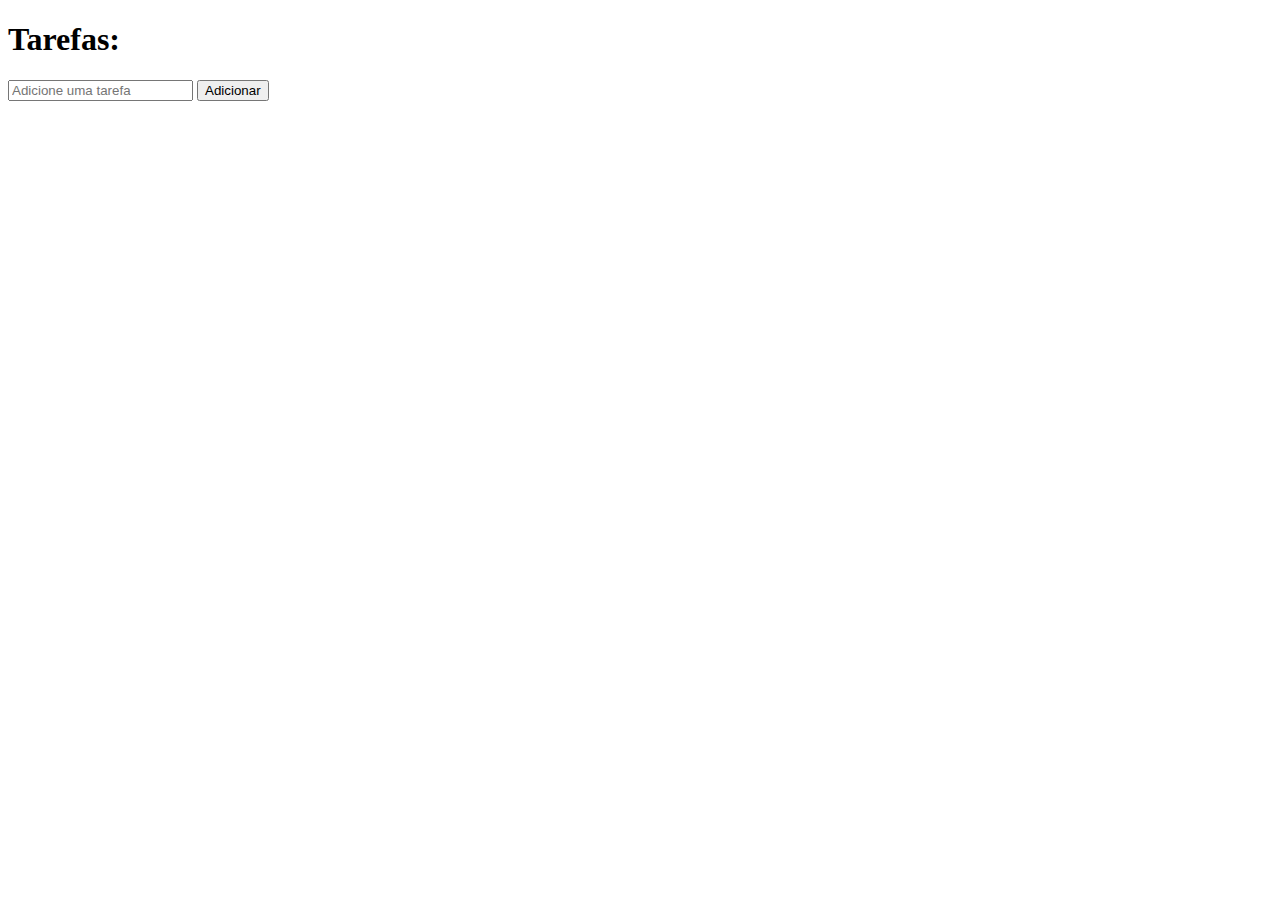
==== tarefa/index.html @ f7fa3b4e "Initial commit" ====
<!DOCTYPE html>
<html lang="en">
<head>
    <meta charset="UTF-8">
    <meta name="viewport" content="width=device-width, initial-scale=1.0">
    <title>Document</title>
    <link rel="stylesheet" href="style.css">
</head>
<body>
    <div class="container">
        <h1>Tarefas:</h1>

        <form class="form">
            <input type="text" id="input" placeholder="Adicione uma tarefa">
            <button type="submit">Adicionar</button>
        </form>
        <ul id="lista"></ul>
    </div>
    <script src="main.js"></script>
</body>
</html>
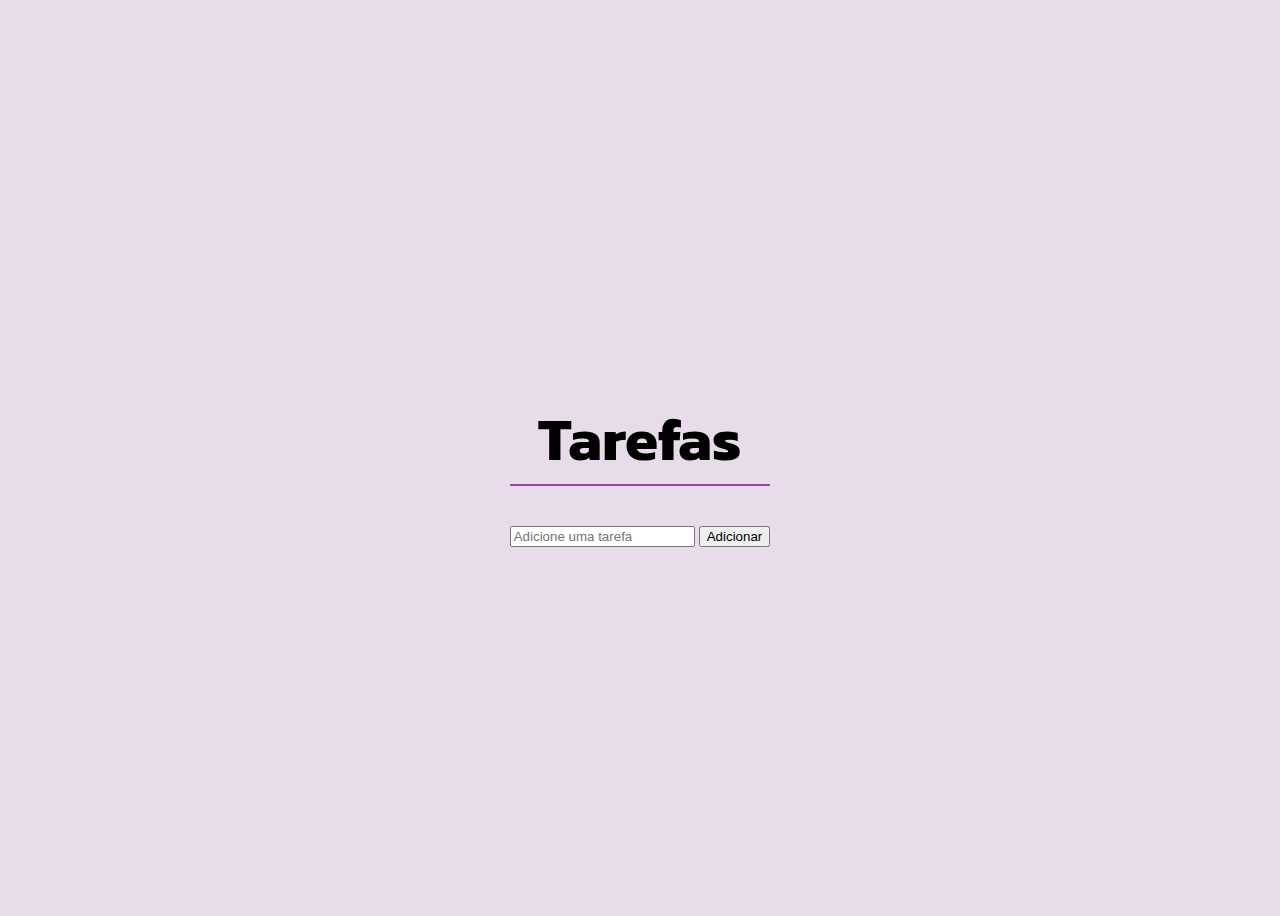
==== commit ec915acf: "Add files via upload" ====
--- a/tarefa/index.html
+++ b/tarefa/index.html
@@ -1,21 +1,21 @@
-<!DOCTYPE html>
-<html lang="en">
-<head>
-    <meta charset="UTF-8">
-    <meta name="viewport" content="width=device-width, initial-scale=1.0">
-    <title>Document</title>
-    <link rel="stylesheet" href="style.css">
-</head>
-<body>
-    <div class="container">
-        <h1>Tarefas:</h1>
-
-        <form class="form">
-            <input type="text" id="input" placeholder="Adicione uma tarefa">
-            <button type="submit">Adicionar</button>
-        </form>
-        <ul id="lista"></ul>
-    </div>
-    <script src="main.js"></script>
-</body>
+<!DOCTYPE html>
+<html lang="en">
+<head>
+    <meta charset="UTF-8">
+    <meta name="viewport" content="width=device-width, initial-scale=1.0">
+    <title>Document</title>
+    <link rel="stylesheet" href="style.css">
+</head>
+<body>
+    <div class="container">
+        <h1 class="titulo">Tarefas</h1>
+
+        <form class="form">
+            <input type="text" id="input" placeholder="Adicione uma tarefa">
+            <button type="submit">Adicionar</button>
+        </form>
+        <ul id="lista"></ul>
+    </div>
+    <script src="main.js"></script>
+</body>
 </html>--- a/tarefa/style.css
+++ b/tarefa/style.css
@@ -0,0 +1,17 @@
+@import url('https://fonts.googleapis.com/css2?family=Kanit&display=swap');
+
+body {
+    display: flex;
+    justify-content: center;
+    align-items: center;
+    background-size: 100%;
+    height: 100vh;
+    background-color: #e8dcea;
+}
+
+.titulo {
+    font-family: 'Kanit', sans-serif;
+    font-size: 60px;
+    border-bottom: 2px #904a9e solid;
+    text-align: center;
+}